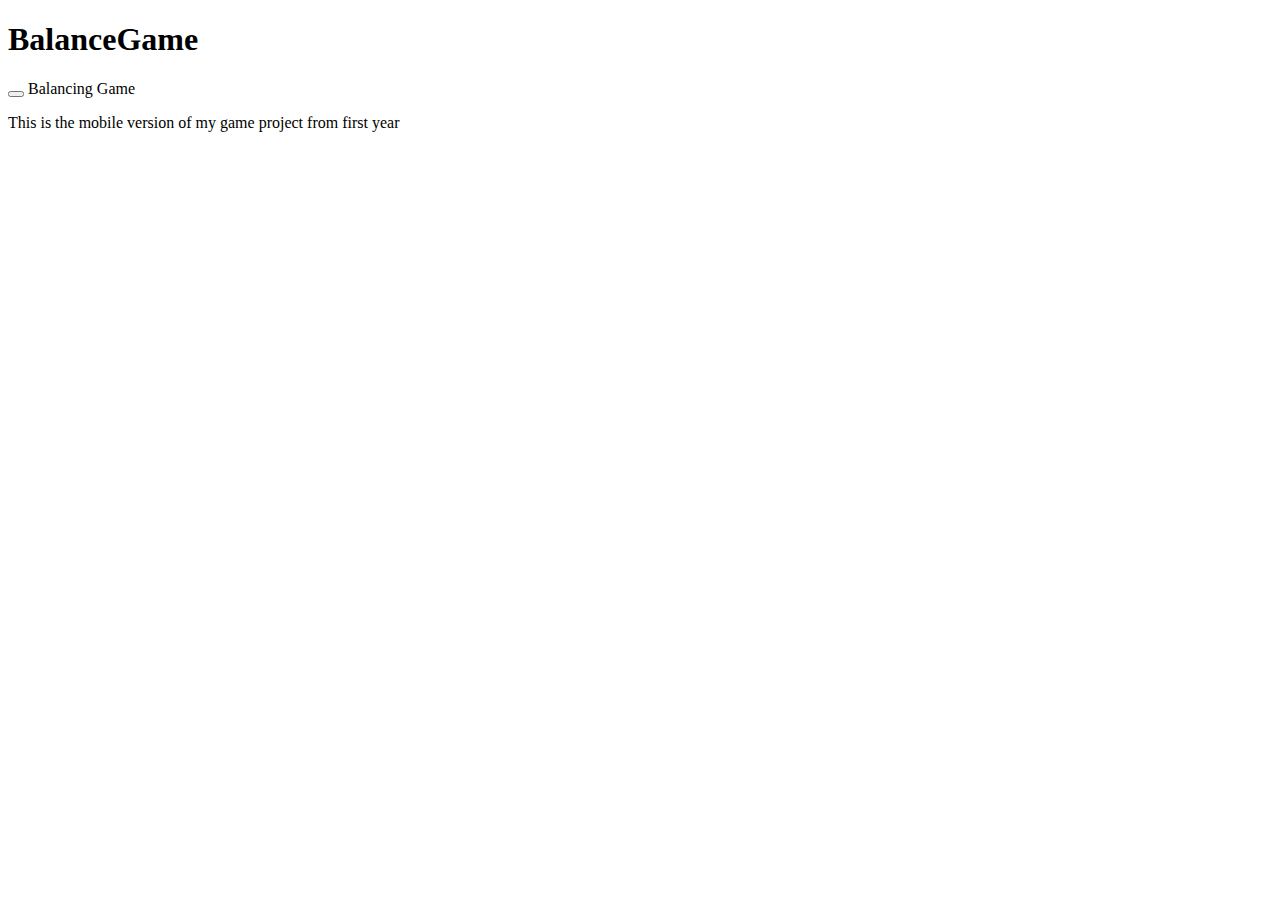
==== Ball-Game/ballGameHome.html @ f314e5a4 "Origin" ====
<!DOCTYPE html>
<html lang="en">
<head>
    <meta charset="UTF-8">
    <title>BulletHell Resurgance Menu</title>
    <link rel="stylesheet" type="text/css" href="normalize.css">
    <meta name="viewport" content="width=device-width, initial-scale=1.0, maximum-scale=1.0, user-scalable=0">
    <meta name="apple-mobile-web-app-capable" content="yes">
    <meta name="mobile-web-app-capable" content="yes">
</head>
<body>

<div id="content">

    <div id="nav">
        <h1>BalanceGame</h1>


    </div>

    <div id="logo">

        <div class ="grouping" id = "ballButton">
            <button class ="btn-group" id="ballGameLaunch"></button>
            <label for="ballGameLaunch" class="labelBtn" id="ballLabel">Balancing Game</label>
        </div>

    </div>

    <div id ="text">

        <p>This is the mobile version of my game project from first year
        </p>

    </div>


</div>

<script src="ballModel.js"></script>
<script src="ballView.js"></script>
<script src="ballController.js"></script>

</body>
</html>
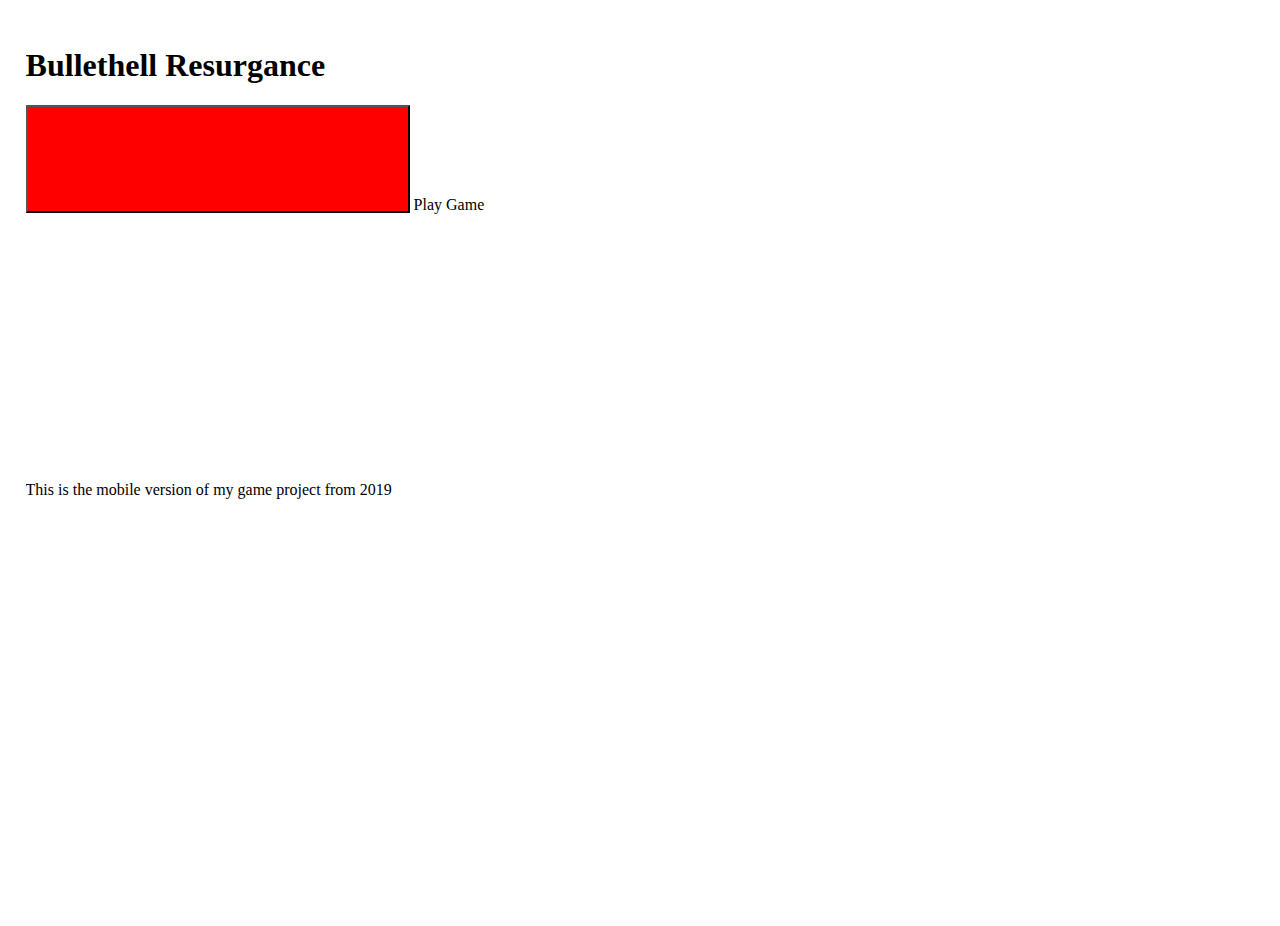
==== commit 29db1dc3: "More tweaks" ====
--- a/Ball-Game/ballGameHome.html
+++ b/Ball-Game/ballGameHome.html
@@ -3,7 +3,9 @@
 <head>
     <meta charset="UTF-8">
     <title>BulletHell Resurgance Menu</title>
+    <link rel="icon" type="image/x-icon" href="car.png">
     <link rel="stylesheet" type="text/css" href="normalize.css">
+    <link rel="stylesheet" type="text/css" href="homeStyle.css">
     <meta name="viewport" content="width=device-width, initial-scale=1.0, maximum-scale=1.0, user-scalable=0">
     <meta name="apple-mobile-web-app-capable" content="yes">
     <meta name="mobile-web-app-capable" content="yes">
@@ -13,23 +15,21 @@
 <div id="content">
 
     <div id="nav">
-        <h1>BalanceGame</h1>
+        <h1>Bullethell Resurgance</h1>
 
 
     </div>
 
-    <div id="logo">
 
         <div class ="grouping" id = "ballButton">
             <button class ="btn-group" id="ballGameLaunch"></button>
-            <label for="ballGameLaunch" class="labelBtn" id="ballLabel">Balancing Game</label>
+            <label for="ballGameLaunch" class="labelBtn" id="ballLabel">Play Game</label>
         </div>
 
-    </div>
 
     <div id ="text">
 
-        <p>This is the mobile version of my game project from first year
+        <p>This is the mobile version of my game project from 2019
         </p>
 
     </div>
--- a/Ball-Game/homeStyle.css
+++ b/Ball-Game/homeStyle.css
@@ -0,0 +1,29 @@
+*{
+    -webkit-user-select: none;
+    user-select: none;
+}
+
+html, body{
+    height: 100%;
+    width: 100%;
+    overflow: hidden;
+}
+
+body{
+    margin: 2%;
+}
+
+#content{
+    height: 100%;
+    width: 100%;
+}
+
+#ballButton{
+    height: 40%;
+}
+
+button{
+    background-color: red;
+    width: 30%;
+    height: 30%;
+}